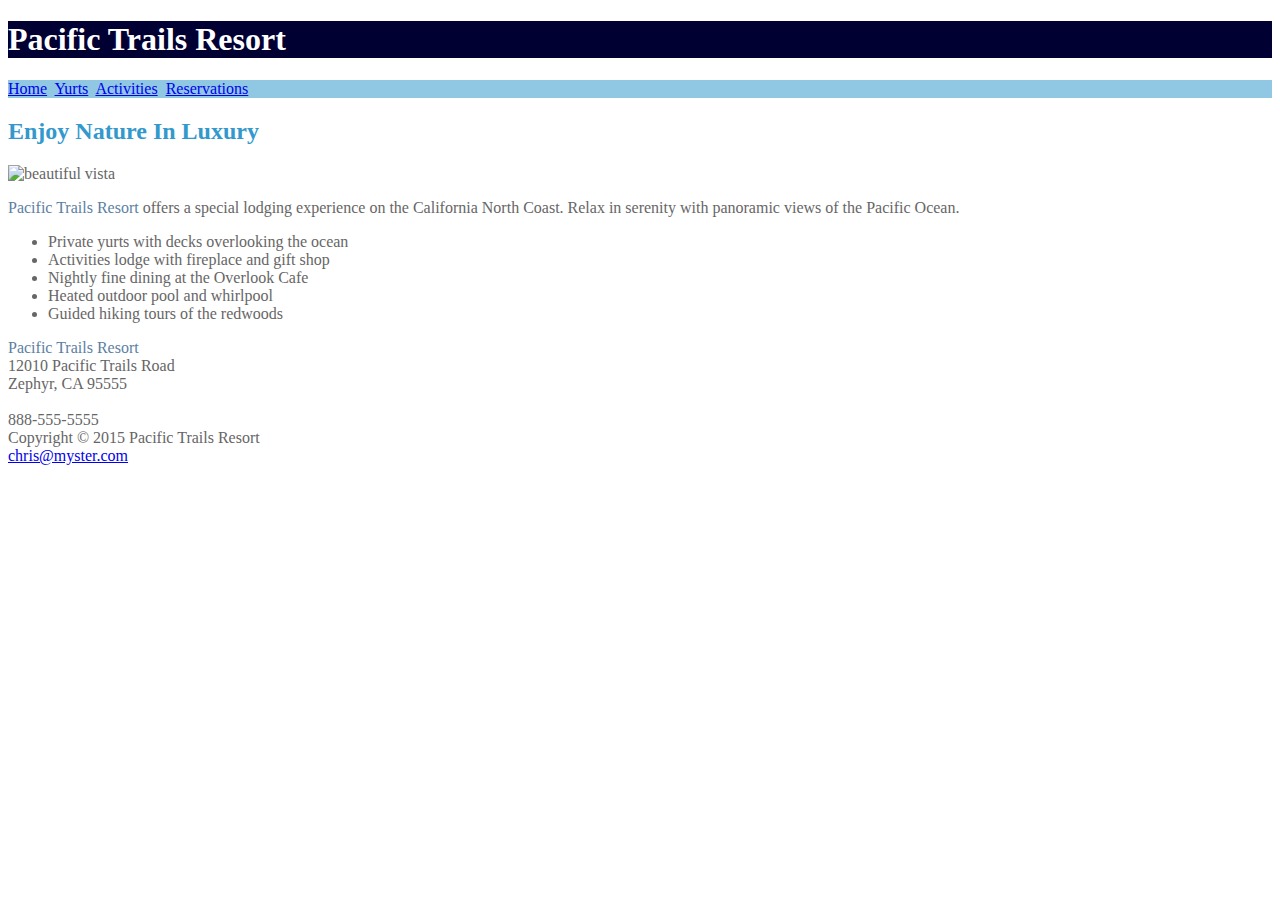
==== index.html @ 01236bc0 "pactrails part2 commit 1" ====
<!DOCTYPE HTML>
<html lang="en">
<head>
<title>Pacific Trails Resort</title>
<meta charset="utf-8">
<link rel="stylesheet" href="pacific.css">
</head>
<body>
<header><h1>Pacific Trails Resort</h1></header>
<nav> 
    <a href="index.html">Home</a>&nbsp;
    <a href="yurts.html">Yurts</a>&nbsp;
    <a href="activities.html">Activities</a>&nbsp;
    <a href="reservations.html">Reservations</a>
</nav>
<main>
<h2>Enjoy Nature In Luxury</h2>
    <img src="images/coast.jpg" height="320" width="250" alt="beautiful vista">
    <p><span class="resort">Pacific Trails Resort</span> offers a special lodging experience on the California North Coast. Relax in serenity with panoramic views of the Pacific Ocean.</p>
<ul><li>Private yurts with decks overlooking the ocean</li>
    <li>Activities lodge with fireplace and gift shop</li>
    <li>Nightly fine dining at the Overlook Cafe</li>
    <li>Heated outdoor pool and whirlpool</li>
    <li>Guided hiking tours of the redwoods</li>
    </ul>
<div><span class="resort">Pacific Trails Resort</span><br>
    12010 Pacific Trails Road<br>
    Zephyr, CA 95555<br><br>
    888-555-5555</div>
</main>
<footer>
    Copyright &copy; 2015 Pacific Trails Resort<br>
    <a href= "mailto:chris@myster.com">chris@myster.com</a>
</footer>
</body>
</html>
---- pacific.css ----
body { color: #666666 }
header { color: #FFFFFF; background-color: #000033; 
    background-image: url(images/sunset.jpg); 
    background-position: right; 
    background-repeat: no-repeat; }
nav { background-color: #90C7E3; }
h2 { color: #3399CC; }
h3 { color: #000033; }
main ul { list-style-image: url(images/marker.gif); }
.resort {color: #5C7FA3; }
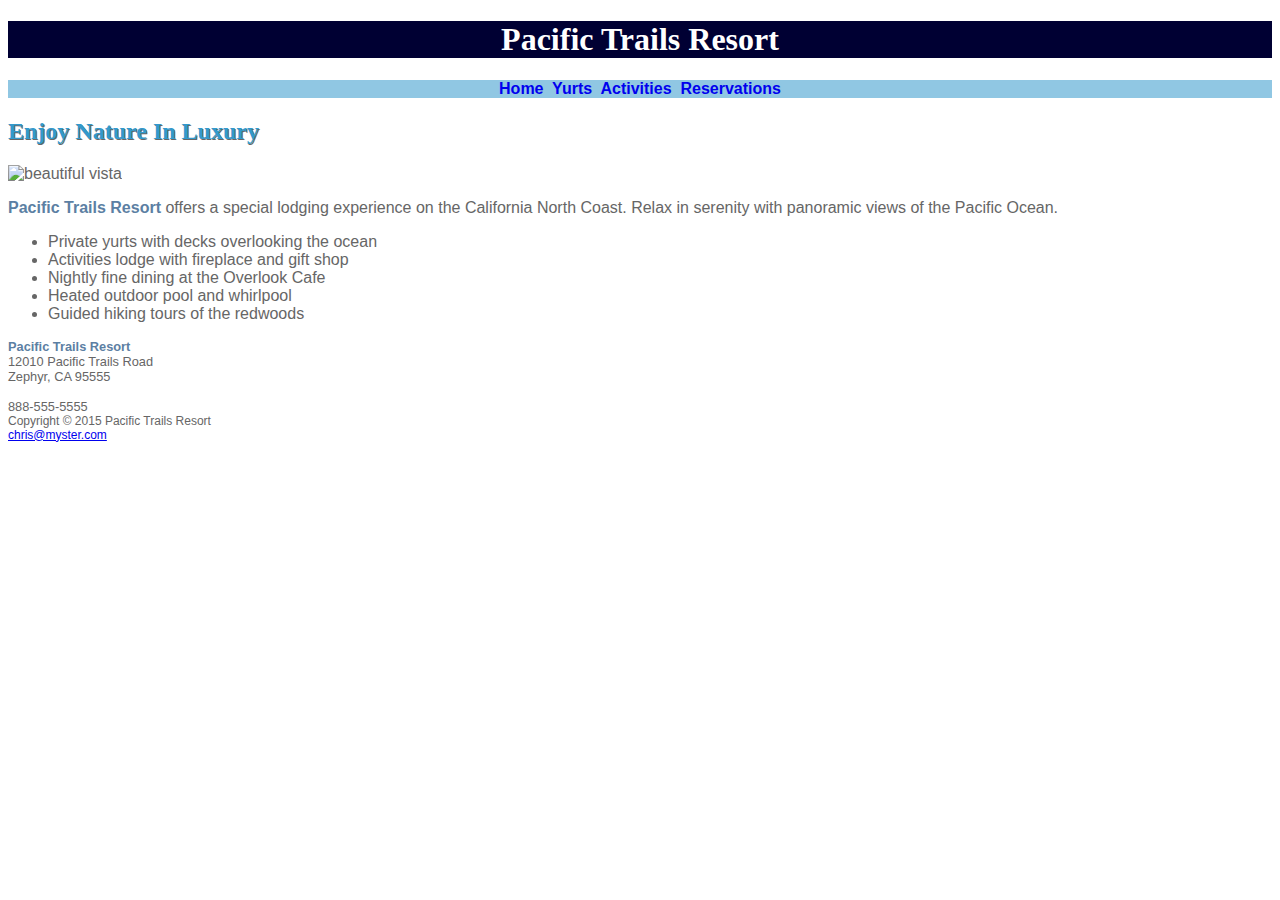
==== commit 1a3d4a1e: "1st half of part 2" ====
--- a/index.html
+++ b/index.html
@@ -23,7 +23,7 @@
     <li>Heated outdoor pool and whirlpool</li>
     <li>Guided hiking tours of the redwoods</li>
     </ul>
-<div><span class="resort">Pacific Trails Resort</span><br>
+<div id="contact"><span class="resort">Pacific Trails Resort</span><br>
     12010 Pacific Trails Road<br>
     Zephyr, CA 95555<br><br>
     888-555-5555</div>
--- a/pacific.css
+++ b/pacific.css
@@ -1,10 +1,19 @@
-body { color: #666666 }
+body { color: #666666; 
+    font-family: Arial,"Helvetica Neue",Helvetica,sans-serif; }
 header { color: #FFFFFF; background-color: #000033; 
     background-image: url(images/sunset.jpg); 
     background-position: right; 
-    background-repeat: no-repeat; }
-nav { background-color: #90C7E3; }
-h2 { color: #3399CC; }
-h3 { color: #000033; }
+    background-repeat: no-repeat; 
+    text-align: center}
+nav { background-color: #90C7E3; font-weight: bold; text-align: center; }
+nav a { text-decoration: none }
+h1 { font-family: Georgia,Times,"Times New Roman",serif; }
+h2 { color: #3399CC; 
+    font-family: Georgia,Times,"Times New Roman",serif; 
+    text-shadow: 1px 1px #666666 }
+h3 { color: #000033; 
+    font-family: Georgia,Times,"Times New Roman",serif; }
 main ul { list-style-image: url(images/marker.gif); }
-.resort {color: #5C7FA3; }
+#contact { font-size: 80% }
+footer {font-size: 75% }
+.resort { color: #5C7FA3; font-weight: bold }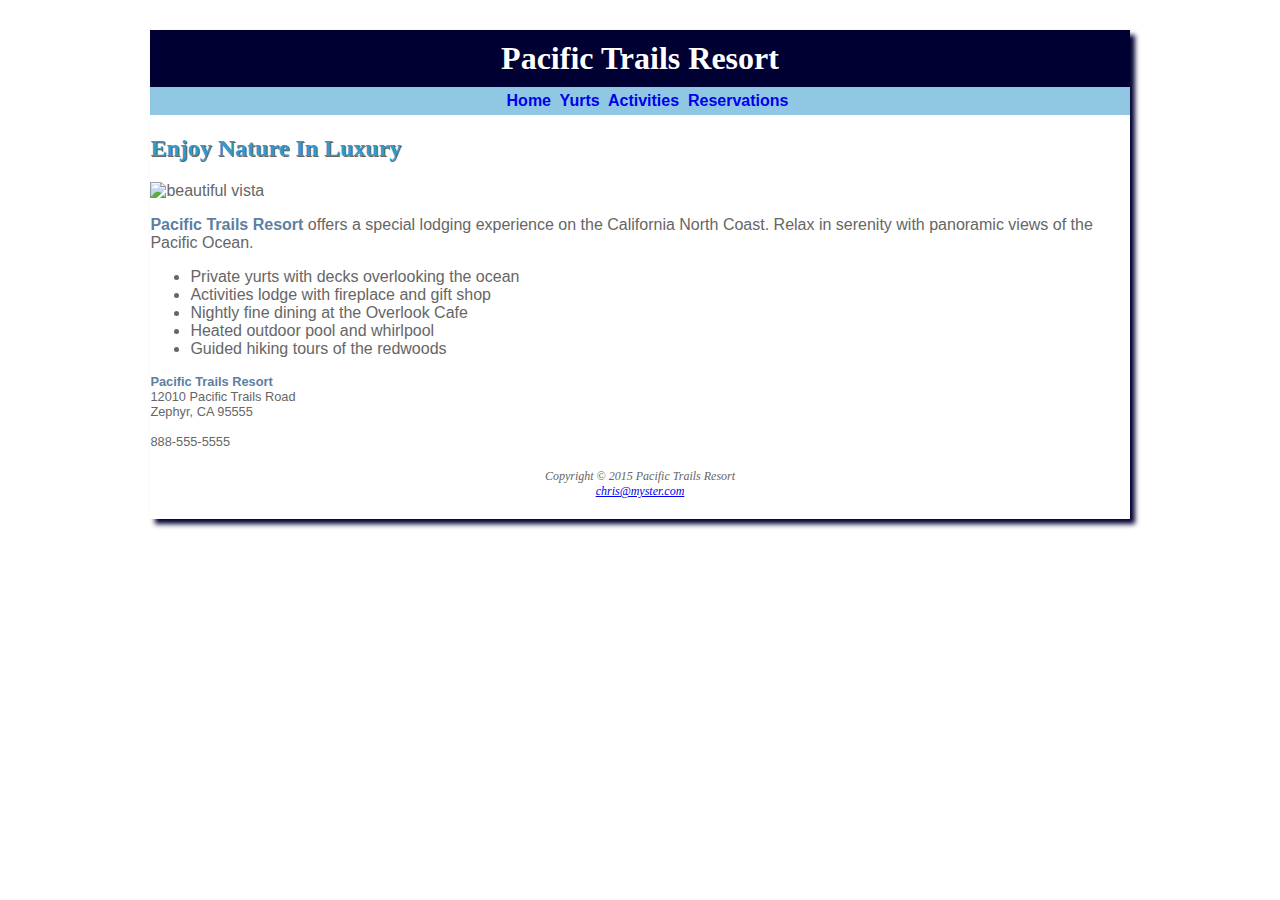
==== commit 2c57cf0e: "pactrails pt2 CWMyster" ====
--- a/index.html
+++ b/index.html
@@ -6,6 +6,7 @@
 <link rel="stylesheet" href="pacific.css">
 </head>
 <body>
+<div id="wrapper">
 <header><h1>Pacific Trails Resort</h1></header>
 <nav> 
     <a href="index.html">Home</a>&nbsp;
@@ -32,5 +33,6 @@
     Copyright &copy; 2015 Pacific Trails Resort<br>
     <a href= "mailto:chris@myster.com">chris@myster.com</a>
 </footer>
+</div>
 </body>
 </html>--- a/pacific.css
+++ b/pacific.css
@@ -1,19 +1,66 @@
-body { color: #666666; 
-    font-family: Arial,"Helvetica Neue",Helvetica,sans-serif; }
-header { color: #FFFFFF; background-color: #000033; 
+body { 
+    color: #666666; 
+    font-family: Arial,"Helvetica Neue",Helvetica,sans-serif; 
+    background-image: url(images/ptrbackground.jpg); 
+    padding-top: 1px; 
+    padding-bottom: 20px; 
+    padding-left: 20px; 
+    padding-right: 20px; 
+}
+header { 
+    color: #FFFFFF; background-color: #000033; 
     background-image: url(images/sunset.jpg); 
     background-position: right; 
     background-repeat: no-repeat; 
-    text-align: center}
-nav { background-color: #90C7E3; font-weight: bold; text-align: center; }
-nav a { text-decoration: none }
-h1 { font-family: Georgia,Times,"Times New Roman",serif; }
-h2 { color: #3399CC; 
+    text-align: center
+}
+nav { 
+    background-color: #90C7E3; 
+    font-weight: bold; 
+    text-align: center; 
+    padding-top: 5px; 
+    padding-bottom: 5px; 
+    padding-left: 20px; 
+    padding-right: 5px; 
+}
+nav a { 
+    text-decoration: none; 
+}
+h1 { 
     font-family: Georgia,Times,"Times New Roman",serif; 
-    text-shadow: 1px 1px #666666 }
-h3 { color: #000033; 
-    font-family: Georgia,Times,"Times New Roman",serif; }
-main ul { list-style-image: url(images/marker.gif); }
-#contact { font-size: 80% }
-footer {font-size: 75% }
-.resort { color: #5C7FA3; font-weight: bold }+    margin-bottom: 0; 
+    padding: 10px 
+}
+h2 { 
+    color: #3399CC; 
+    font-family: Georgia,Times,"Times New Roman",serif; 
+    text-shadow: 1px 1px #666666; 
+}
+h3 { 
+    color: #000033; 
+    font-family: Georgia,Times,"Times New Roman",serif; 
+}
+main ul { 
+    list-style-image: url(images/marker.gif); 
+}
+#contact { 
+    font-size: 80% 
+}
+#wrapper {
+    background-color: #ffffff; 
+    width: 80%; 
+    min-width: 960px; 
+    margin: auto; 
+    box-shadow: 5px 5px 5px #000033 
+}
+footer { 
+    font-family: Georgia,Times,"Times New Roman",serif; 
+    font-style: italic; 
+    font-size: 75%; 
+    text-align: center; 
+    padding: 20px 
+}
+.resort { 
+    color: #5C7FA3; 
+    font-weight: bold 
+}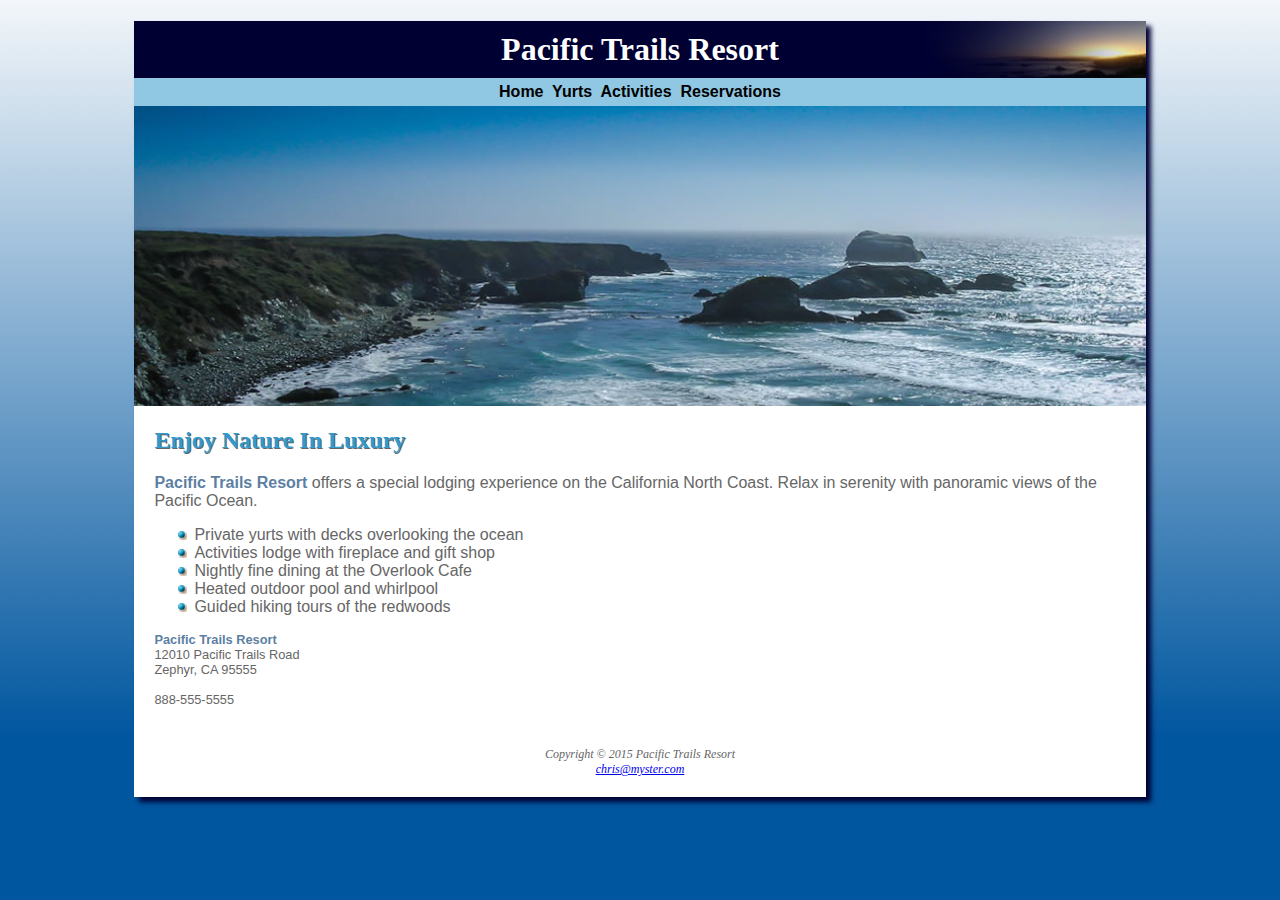
==== commit df130027: "ptcasestudy3.01" ====
--- a/index.html
+++ b/index.html
@@ -4,19 +4,23 @@
 <title>Pacific Trails Resort</title>
 <meta charset="utf-8">
 <link rel="stylesheet" href="pacific.css">
+<!-- Add to the head section -->
+<!--[if lt IE 9]>
+<script src="http://html5shim.googlecode.com/svn/trunk/html5.js"> </script>
+<![endif]-->
 </head>
 <body>
 <div id="wrapper">
 <header><h1>Pacific Trails Resort</h1></header>
-<nav> 
+    <nav> 
     <a href="index.html">Home</a>&nbsp;
     <a href="yurts.html">Yurts</a>&nbsp;
     <a href="activities.html">Activities</a>&nbsp;
     <a href="reservations.html">Reservations</a>
-</nav>
+    </nav> 
+<div id="homehero"></div>
 <main>
 <h2>Enjoy Nature In Luxury</h2>
-    <img src="images/coast.jpg" height="320" width="250" alt="beautiful vista">
     <p><span class="resort">Pacific Trails Resort</span> offers a special lodging experience on the California North Coast. Relax in serenity with panoramic views of the Pacific Ocean.</p>
 <ul><li>Private yurts with decks overlooking the ocean</li>
     <li>Activities lodge with fireplace and gift shop</li>
@@ -28,11 +32,10 @@
     12010 Pacific Trails Road<br>
     Zephyr, CA 95555<br><br>
     888-555-5555</div>
-</main>
+        </main>
 <footer>
     Copyright &copy; 2015 Pacific Trails Resort<br>
     <a href= "mailto:chris@myster.com">chris@myster.com</a>
 </footer>
-</div>
 </body>
 </html>--- a/pacific.css
+++ b/pacific.css
@@ -1,14 +1,22 @@
+header, main, nav, footer, figure, figcaption, aside, section, article {
+  display: block;
+}
 body { 
     color: #666666; 
     font-family: Arial,"Helvetica Neue",Helvetica,sans-serif; 
     background-image: url(images/ptrbackground.jpg); 
-    padding-top: 1px; 
+}
+main { padding-top: 1px; 
+    padding-right: 20px; 
     padding-bottom: 20px; 
-    padding-left: 20px; 
-    padding-right: 20px; 
+    padding-left: 20px;
+}
+main ul { 
+    list-style-image: url(images/marker.gif); 
 }
 header { 
-    color: #FFFFFF; background-color: #000033; 
+    color: #FFFFFF; 
+    background-color: #000033; 
     background-image: url(images/sunset.jpg); 
     background-position: right; 
     background-repeat: no-repeat; 
@@ -19,13 +27,17 @@
     font-weight: bold; 
     text-align: center; 
     padding-top: 5px; 
+    padding-right: 20px; 
     padding-bottom: 5px; 
     padding-left: 20px; 
-    padding-right: 5px; 
 }
+nav a:link { color: #000000; }
+nav a:visited { color: #000033; }
+nav a:hover { color: #ffffff; }
+
 nav a { 
     text-decoration: none; 
-}
+   }
 h1 { 
     font-family: Georgia,Times,"Times New Roman",serif; 
     margin-bottom: 0; 
@@ -40,9 +52,6 @@
     color: #000033; 
     font-family: Georgia,Times,"Times New Roman",serif; 
 }
-main ul { 
-    list-style-image: url(images/marker.gif); 
-}
 #contact { 
     font-size: 80% 
 }
@@ -53,14 +62,71 @@
     margin: auto; 
     box-shadow: 5px 5px 5px #000033 
 }
+.resort { 
+    color: #5C7FA3; 
+    font-weight: bold; 
+}
+#homehero { 
+    background-image: url("images/coasthero.jpg"); 
+    height: 300px; 
+    background-repeat: no-repeat;
+    background-size: cover;
+}
+#trailhero { 
+    background-image: url("images/trailhero.jpg"); 
+    height: 300px; 
+    background-repeat: no-repeat;
+    background-size: cover; 
+}
+#yurthero { 
+    background-image: url("images/yurthero.jpg"); 
+    height: 300px; 
+    background-repeat: no-repeat;
+    background-size: cover; 
+}
+#gallery { 
+    position: relative;
+    height: 200px;
+}
+#gallery img { 
+    float: none;
+    padding: 0px;
+}
+#gallery ul { 
+    list-style-type: none; 
+    width: 250px; 
+}
+#gallery li { 
+    display: inline; 
+    float: left; 
+    padding: 10px 
+}
+#gallery a { 
+    text-decoration: none; color: #333333; 
+    font-style: italic; 
+}
+#gallery span { 
+    display: none; 
+}
+#gallery a:hover span { 
+    display: block; 
+    position: absolute; top: 15px; left: 320px; 
+    text-align: center; 
+}
+#placeholder {
+    position: absolute;
+    top: 15px;
+    left: 320px;
+    opacity: .25;
+}
 footer { 
     font-family: Georgia,Times,"Times New Roman",serif; 
     font-style: italic; 
     font-size: 75%; 
     text-align: center; 
-    padding: 20px 
+    padding: 20px;
+    float: none;
 }
-.resort { 
-    color: #5C7FA3; 
-    font-weight: bold 
-}+
+    
+
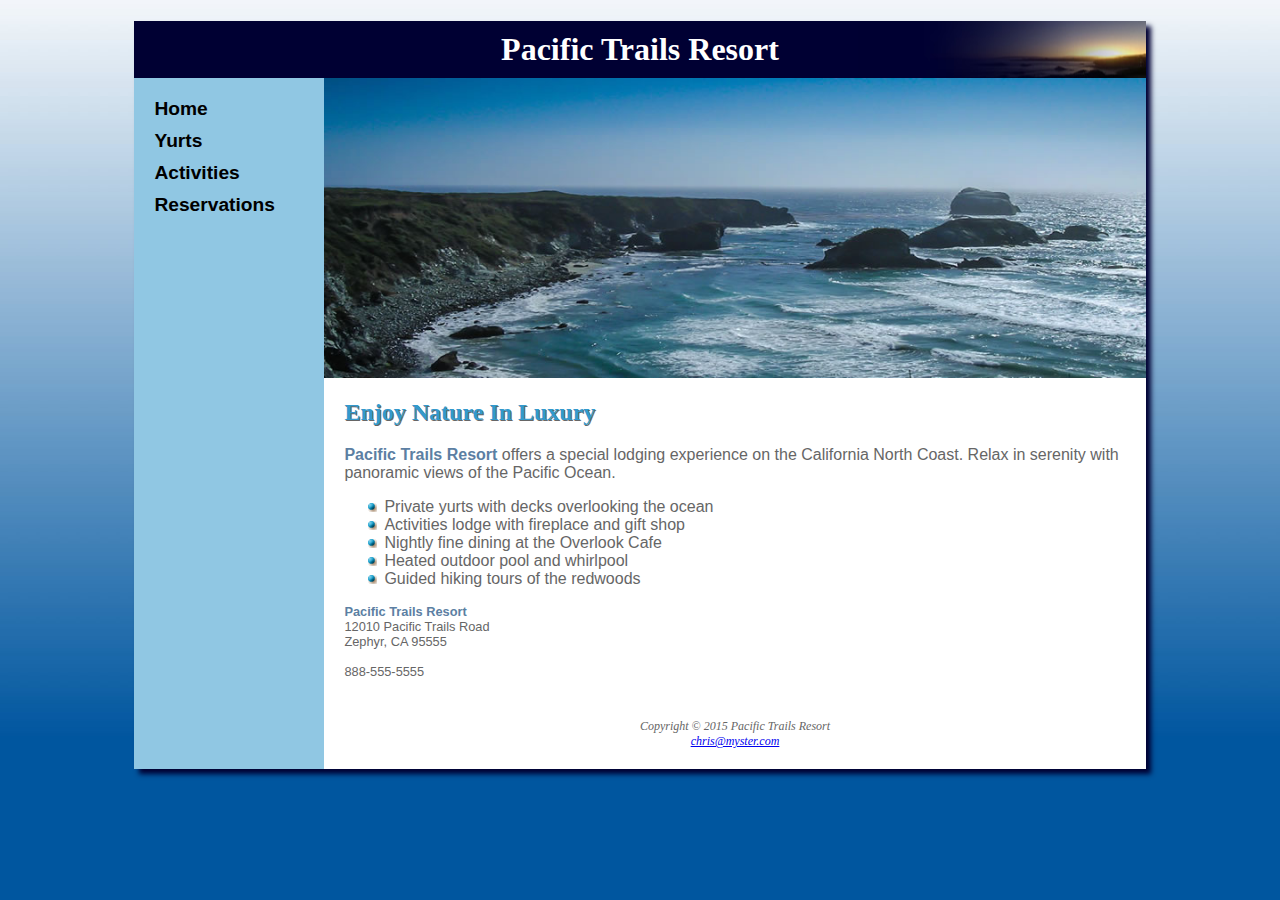
==== commit ae5decb9: "ptcasestudy3.02" ====
--- a/index.html
+++ b/index.html
@@ -10,14 +10,16 @@
 <![endif]-->
 </head>
 <body>
-<div id="wrapper">
+    <div id="wrapper">
 <header><h1>Pacific Trails Resort</h1></header>
     <nav> 
-    <a href="index.html">Home</a>&nbsp;
-    <a href="yurts.html">Yurts</a>&nbsp;
-    <a href="activities.html">Activities</a>&nbsp;
-    <a href="reservations.html">Reservations</a>
-    </nav> 
+    <ul>
+        <li><a href="index.html">Home</a></li>
+        <li><a href="yurts.html">Yurts</a></li>
+        <li><a href="activities.html">Activities</a></li>
+        <li><a href="reservations.html">Reservations</a></li>
+    </ul>
+    </nav>
 <div id="homehero"></div>
 <main>
 <h2>Enjoy Nature In Luxury</h2>
@@ -37,5 +39,6 @@
     Copyright &copy; 2015 Pacific Trails Resort<br>
     <a href= "mailto:chris@myster.com">chris@myster.com</a>
 </footer>
+    </div>
 </body>
 </html>--- a/pacific.css
+++ b/pacific.css
@@ -10,6 +10,8 @@
     padding-right: 20px; 
     padding-bottom: 20px; 
     padding-left: 20px;
+    margin-left: 190px;
+    background-color: #ffffff;
 }
 main ul { 
     list-style-image: url(images/marker.gif); 
@@ -23,13 +25,14 @@
     text-align: center
 }
 nav { 
-    background-color: #90C7E3; 
     font-weight: bold; 
-    text-align: center; 
-    padding-top: 5px; 
-    padding-right: 20px; 
-    padding-bottom: 5px; 
-    padding-left: 20px; 
+    font-size: 1.2em;
+    padding-top: 15px; 
+    padding-right: 15px; 
+    padding-bottom: 15px; 
+    padding-left: 15px;
+    float: left;
+    width: 160px;
 }
 nav a:link { color: #000000; }
 nav a:visited { color: #000033; }
@@ -38,6 +41,13 @@
 nav a { 
     text-decoration: none; 
    }
+nav ul { 
+    list-style-type: none;
+    padding: 0px; margin: 0px;
+}
+nav li { 
+    padding: 5px
+}
 h1 { 
     font-family: Georgia,Times,"Times New Roman",serif; 
     margin-bottom: 0; 
@@ -56,7 +66,7 @@
     font-size: 80% 
 }
 #wrapper {
-    background-color: #ffffff; 
+    background-color: #90C7E3; 
     width: 80%; 
     min-width: 960px; 
     margin: auto; 
@@ -68,21 +78,28 @@
 }
 #homehero { 
     background-image: url("images/coasthero.jpg"); 
-    height: 300px; 
+    height: 300px;
     background-repeat: no-repeat;
     background-size: cover;
+    margin-left: 190px;
 }
 #trailhero { 
     background-image: url("images/trailhero.jpg"); 
     height: 300px; 
     background-repeat: no-repeat;
-    background-size: cover; 
+    background-size: cover;
+    margin-left: 190px;
 }
 #yurthero { 
     background-image: url("images/yurthero.jpg"); 
     height: 300px; 
     background-repeat: no-repeat;
-    background-size: cover; 
+    background-size: cover;
+    margin-left: 190px;
+}
+#placeholder {
+    position: absolute; 
+    top: 15px; left: 320px; opacity: .25;
 }
 #gallery { 
     position: relative;
@@ -113,12 +130,6 @@
     position: absolute; top: 15px; left: 320px; 
     text-align: center; 
 }
-#placeholder {
-    position: absolute;
-    top: 15px;
-    left: 320px;
-    opacity: .25;
-}
 footer { 
     font-family: Georgia,Times,"Times New Roman",serif; 
     font-style: italic; 
@@ -126,6 +137,8 @@
     text-align: center; 
     padding: 20px;
     float: none;
+    margin-left: 190px;
+    background-color: #ffffff;
 }
 
     
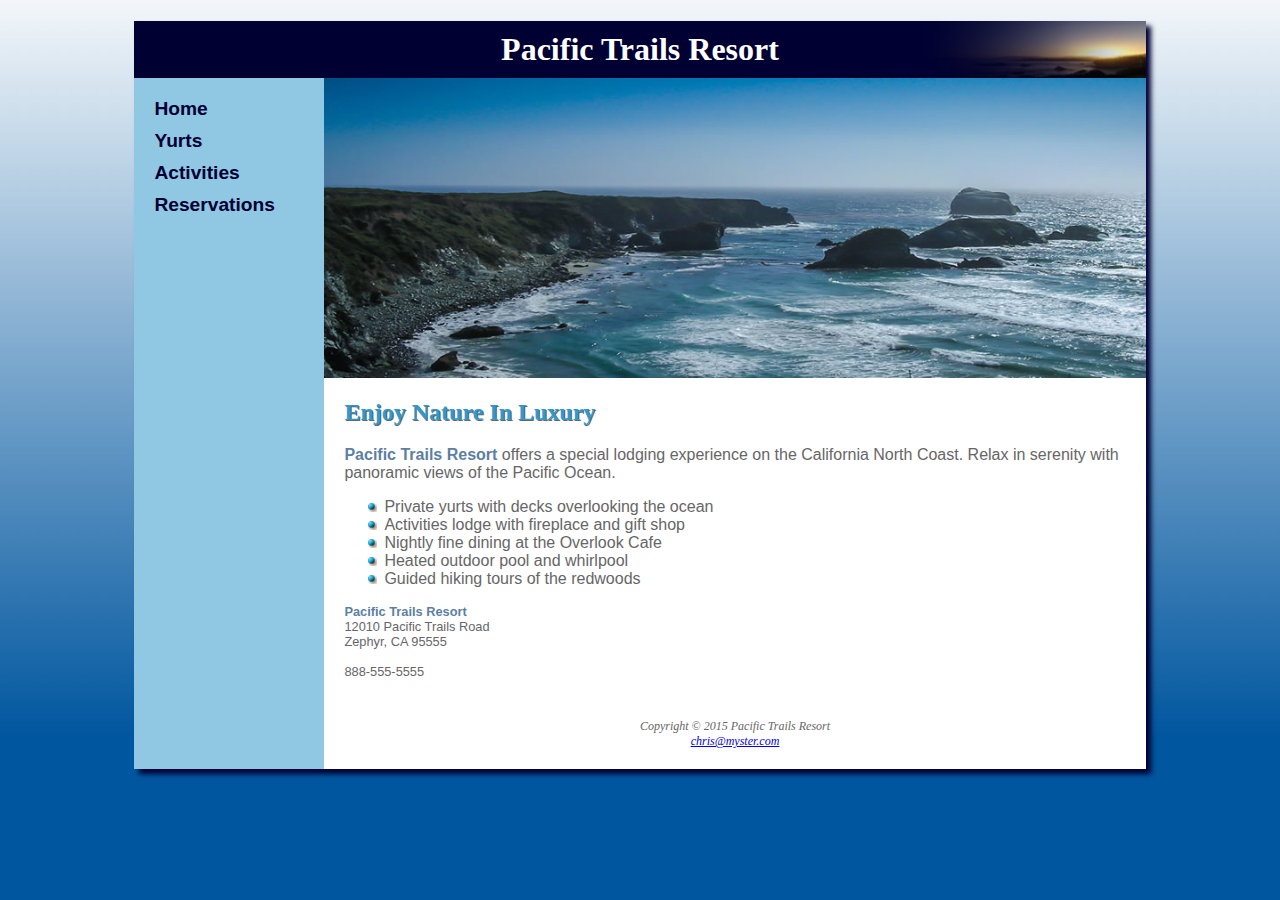
==== commit c0a69529: "pt3.14" ====
--- a/index.html
+++ b/index.html
@@ -23,6 +23,7 @@
 <div id="homehero"></div>
 <main>
 <h2>Enjoy Nature In Luxury</h2>
+     <span class="mobile"><img src="images/coast.jpg" alt="Picture of Coastline"></span>
     <p><span class="resort">Pacific Trails Resort</span> offers a special lodging experience on the California North Coast. Relax in serenity with panoramic views of the Pacific Ocean.</p>
 <ul><li>Private yurts with decks overlooking the ocean</li>
     <li>Activities lodge with fireplace and gift shop</li>
@@ -33,7 +34,7 @@
 <div id="contact"><span class="resort">Pacific Trails Resort</span><br>
     12010 Pacific Trails Road<br>
     Zephyr, CA 95555<br><br>
-    888-555-5555</div>
+    <span class="desktop">888-555-5555</span><span class="mobile"><a href="tel:888-555-5555">888-555-5555</a></span></div>
         </main>
 <footer>
     Copyright &copy; 2015 Pacific Trails Resort<br>
--- a/pacific.css
+++ b/pacific.css
@@ -3,10 +3,11 @@
 }
 body { 
     color: #666666; 
-    font-family: Arial,"Helvetica Neue",Helvetica,sans-serif; 
+    font-family: Arial,"Helvetica Neue",Helvetica,"sans-serif"; 
     background-image: url(images/ptrbackground.jpg); 
 }
-main { padding-top: 1px; 
+main { 
+    padding-top: 1px; 
     padding-right: 20px; 
     padding-bottom: 20px; 
     padding-left: 20px;
@@ -34,20 +35,20 @@
     float: left;
     width: 160px;
 }
-nav a:link { color: #000000; }
-nav a:visited { color: #000033; }
+nav a:link { color: #000033; }
+nav a:visited { color: #344873; }
 nav a:hover { color: #ffffff; }
 
 nav a { 
-    text-decoration: none; 
+    text-decoration: none;
    }
 nav ul { 
     list-style-type: none;
     padding: 0px; margin: 0px;
 }
 nav li { 
-    padding: 5px
-}
+    padding: 5px;
+    }
 h1 { 
     font-family: Georgia,Times,"Times New Roman",serif; 
     margin-bottom: 0; 
@@ -69,7 +70,8 @@
     background-color: #90C7E3; 
     width: 80%; 
     min-width: 960px; 
-    margin: auto; 
+    margin-left: auto; 
+    margin-right: auto;
     box-shadow: 5px 5px 5px #000033 
 }
 .resort { 
@@ -140,6 +142,76 @@
     margin-left: 190px;
     background-color: #ffffff;
 }
+.mobile { 
+    display: none; 
+    background-image: none; 
+    height: 0px 
+}
+@media only screen and (max-width: 768px) {
+nav { 
+    float: none;
+    width: auto;
+    padding: .5em;
+    text-align: center;
+}
+body { 
+    margin: 0px;
+    background-image: none; 
+    background-color: #ffffff;
+}
+    #wrapper { 
+    min-width: 0px;
+    width: auto; 
+    box-shadow: none;
+}
+    nav li { 
+    display: inline;
+    padding-top: 0em; 
+    padding-right: .75em; 
+    padding-bottom: 0em; 
+    padding-left: .75em; 
+}
+main { 
+    margin-left: 0px } 
+#homehero { 
+    margin-left: 0px }    
+#trailhero { 
+    margin-left: 0px }
+#yurthero { 
+    margin-left: 0px }
+footer { 
+    margin-left: 0px }
+}
+@media only screen and (max-width: 550px) {
+    #gallery { display: none }
+}
+@media only screen and (max-width: 480px) {
+#trailhero { background-image: none; 
+     height: 0px }
+#yurthero { background-image: none; 
+    height: 0px }
+nav { padding: 0px;
+    font-size: 1em; }
+nav li { 
+    display: block;
+    width: 100%; 
+    margin: 0px;
+    padding: 0.3em;
+    border-bottom: 2px; border-bottom-color: #330000; }
+nav a { display: block; }
+main { 
+    padding-top: .1em; 
+    padding-right: 1em; 
+    padding-bottom: 0.1em; 
+    padding-left: 1em; 
+    font-size: 90%; }
+#homehero { 
+    background-image: none; 
+    height: 0px }
+h1 { font-size: 1.5em }
+.desktop { display: none; }
+.mobile { display: inline; 
+    float: none; }
+}
 
-    
 
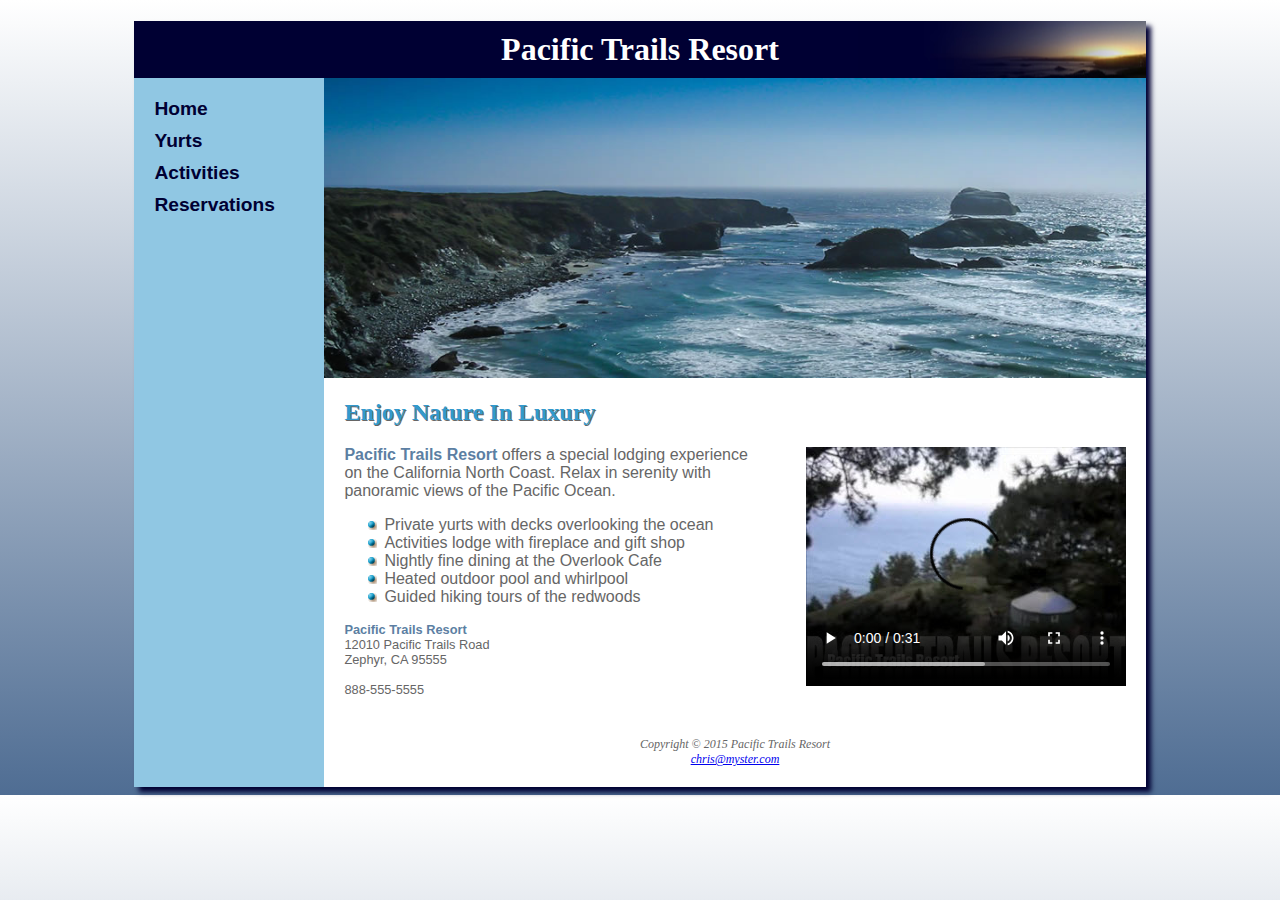
==== commit 39a1f31f: "pctrailsV4.01" ====
--- a/index.html
+++ b/index.html
@@ -2,6 +2,7 @@
 <html lang="en">
 <head>
 <title>Pacific Trails Resort</title>
+<meta name="description" content="camping and resort activities on the california coast, kayaking, Yoga and rustic yet upscale accomoodations are an ideal getaway">
 <meta charset="utf-8">
 <link rel="stylesheet" href="pacific.css">
 <!-- Add to the head section -->
@@ -24,13 +25,23 @@
 <main>
 <h2>Enjoy Nature In Luxury</h2>
      <span class="mobile"><img src="images/coast.jpg" alt="Picture of Coastline"></span>
+        <video controls="controls" poster="media/pacifictrailsresort.jpg"
+width="320" height="240">
+    <source src="media/PacificTrailsResort.mp4" type="video/mp4">
+    <source src="media/PacificTrailsResort.ogv" type="video/ogv">
+    <source src="media/PacificTrailsResort.wmv" type="video/wmv">
+    <source src="media/PacificTrailsResort.mov" type="video/mov">
+    <source src="media/pacifictrailsresort.swf" type="video/swf">
+</video>
     <p><span class="resort">Pacific Trails Resort</span> offers a special lodging experience on the California North Coast. Relax in serenity with panoramic views of the Pacific Ocean.</p>
+
 <ul><li>Private yurts with decks overlooking the ocean</li>
     <li>Activities lodge with fireplace and gift shop</li>
     <li>Nightly fine dining at the Overlook Cafe</li>
     <li>Heated outdoor pool and whirlpool</li>
     <li>Guided hiking tours of the redwoods</li>
     </ul>
+
 <div id="contact"><span class="resort">Pacific Trails Resort</span><br>
     12010 Pacific Trails Road<br>
     Zephyr, CA 95555<br><br>
--- a/pacific.css
+++ b/pacific.css
@@ -4,7 +4,7 @@
 body { 
     color: #666666; 
     font-family: Arial,"Helvetica Neue",Helvetica,"sans-serif"; 
-    background-image: url(images/ptrbackground.jpg); 
+    background-image: linear-gradient(to bottom, #ffffff, #4f6d93 )
 }
 main { 
     padding-top: 1px; 
@@ -41,6 +41,7 @@
 
 nav a { 
     text-decoration: none;
+    transition-duration: .5s; 
    }
 nav ul { 
     list-style-type: none;
@@ -74,6 +75,15 @@
     margin-right: auto;
     box-shadow: 5px 5px 5px #000033 
 }
+table { border: 1px solid #3399cc; width: 80%; border-spacing: 0; }
+td { padding: 5px; border: 1px solid #3399cc; text-align: center; }
+th { border: 1px solid #3399cc; }
+
+.align-left { text-align: left }
+.zebra { background-color: #f5fafc }
+label { float: left ; display: block; text-align: right; width: 120px; padding-right: 10px }
+input { display: block; margin-bottom: 20px; }
+video { float: right; padding-left: 40px }
 .resort { 
     color: #5C7FA3; 
     font-weight: bold; 
@@ -159,18 +169,22 @@
     background-image: none; 
     background-color: #ffffff;
 }
-    #wrapper { 
+#wrapper { 
     min-width: 0px;
     width: auto; 
     box-shadow: none;
 }
-    nav li { 
+h1 { margin-top: 0 
+}
+nav li { 
     display: inline;
     padding-top: 0em; 
     padding-right: .75em; 
     padding-bottom: 0em; 
     padding-left: .75em; 
 }
+video { float: none;
+    padding: 0 }
 main { 
     margin-left: 0px } 
 #homehero { 
@@ -184,6 +198,7 @@
 }
 @media only screen and (max-width: 550px) {
     #gallery { display: none }
+    
 }
 @media only screen and (max-width: 480px) {
 #trailhero { background-image: none; 
@@ -197,7 +212,7 @@
     width: 100%; 
     margin: 0px;
     padding: 0.3em;
-    border-bottom: 2px; border-bottom-color: #330000; }
+    border-bottom: 2px; border-bottom-style: solid; border-bottom-color: #330000 }
 nav a { display: block; }
 main { 
     padding-top: .1em; 
@@ -208,10 +223,14 @@
 #homehero { 
     background-image: none; 
     height: 0px }
+label { clear: both; text-align: center }
+textarea { max-width: 480px }
 h1 { font-size: 1.5em }
 .desktop { display: none; }
 .mobile { display: inline; 
     float: none; }
-}
-
-
+video { display: none }
+    
+}
+
+
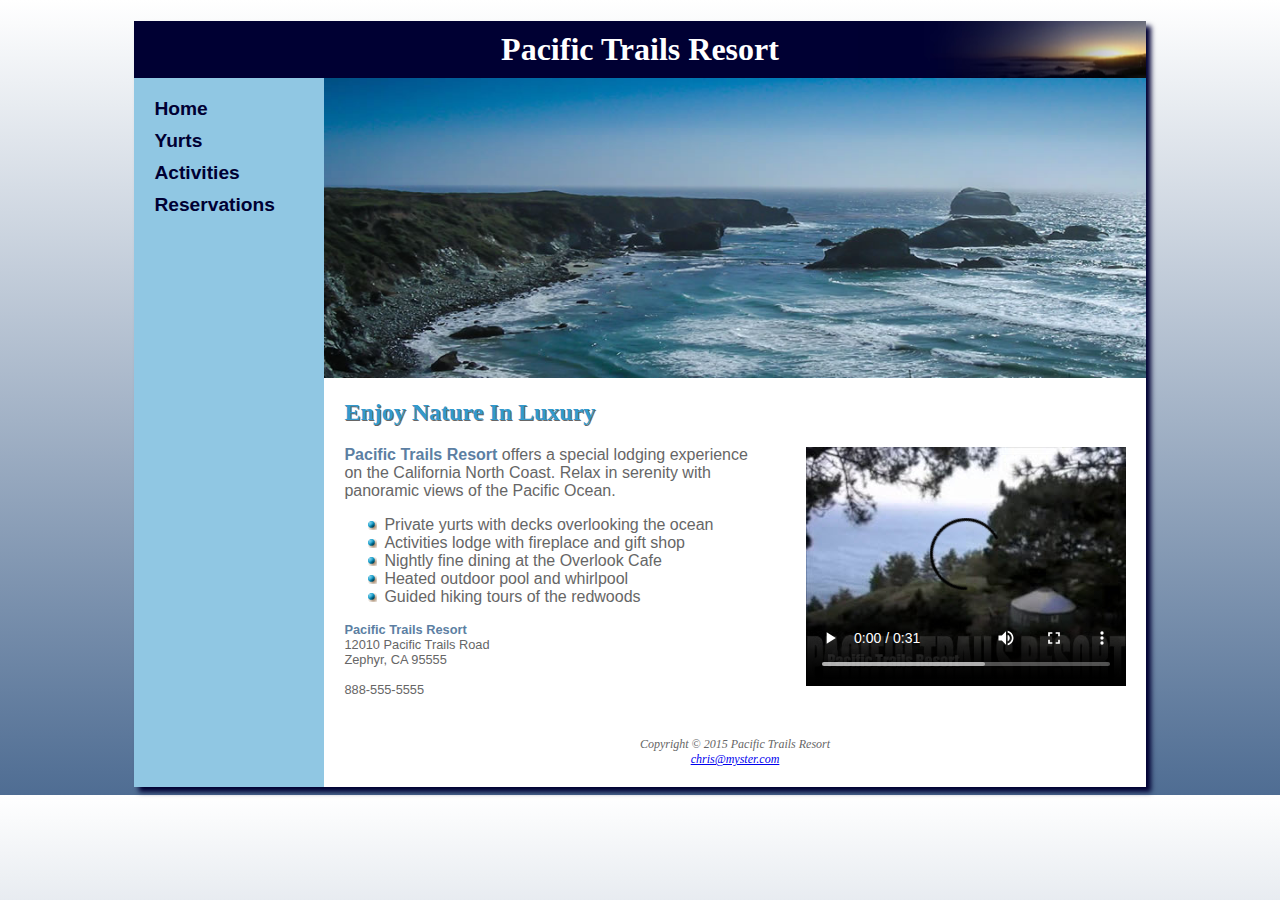
==== commit 852b7745: "PacTrailsV4.02" ====
--- a/index.html
+++ b/index.html
@@ -46,7 +46,7 @@
     12010 Pacific Trails Road<br>
     Zephyr, CA 95555<br><br>
     <span class="desktop">888-555-5555</span><span class="mobile"><a href="tel:888-555-5555">888-555-5555</a></span></div>
-        </main>
+    </main>
 <footer>
     Copyright &copy; 2015 Pacific Trails Resort<br>
     <a href= "mailto:chris@myster.com">chris@myster.com</a>
--- a/pacific.css
+++ b/pacific.css
@@ -4,7 +4,8 @@
 body { 
     color: #666666; 
     font-family: Arial,"Helvetica Neue",Helvetica,"sans-serif"; 
-    background-image: linear-gradient(to bottom, #ffffff, #4f6d93 )
+    background-image: linear-gradient( to bottom, #ffffff, #4f6d93 ); 
+    background-size: cover; 
 }
 main { 
     padding-top: 1px; 
@@ -40,9 +41,8 @@
 nav a:hover { color: #ffffff; }
 
 nav a { 
-    text-decoration: none;
-    transition-duration: .5s; 
-   }
+    text-decoration: none; transition-duration: .5s;
+}
 nav ul { 
     list-style-type: none;
     padding: 0px; margin: 0px;
@@ -78,9 +78,9 @@
 table { border: 1px solid #3399cc; width: 80%; border-spacing: 0; }
 td { padding: 5px; border: 1px solid #3399cc; text-align: center; }
 th { border: 1px solid #3399cc; }
-
 .align-left { text-align: left }
 .zebra { background-color: #f5fafc }
+input[type="submit"] { display: block; margin-left: 130px }
 label { float: left ; display: block; text-align: right; width: 120px; padding-right: 10px }
 input { display: block; margin-bottom: 20px; }
 video { float: right; padding-left: 40px }
@@ -223,7 +223,7 @@
 #homehero { 
     background-image: none; 
     height: 0px }
-label { clear: both; text-align: center }
+label { float: none ; text-align: center }
 textarea { max-width: 480px }
 h1 { font-size: 1.5em }
 .desktop { display: none; }
